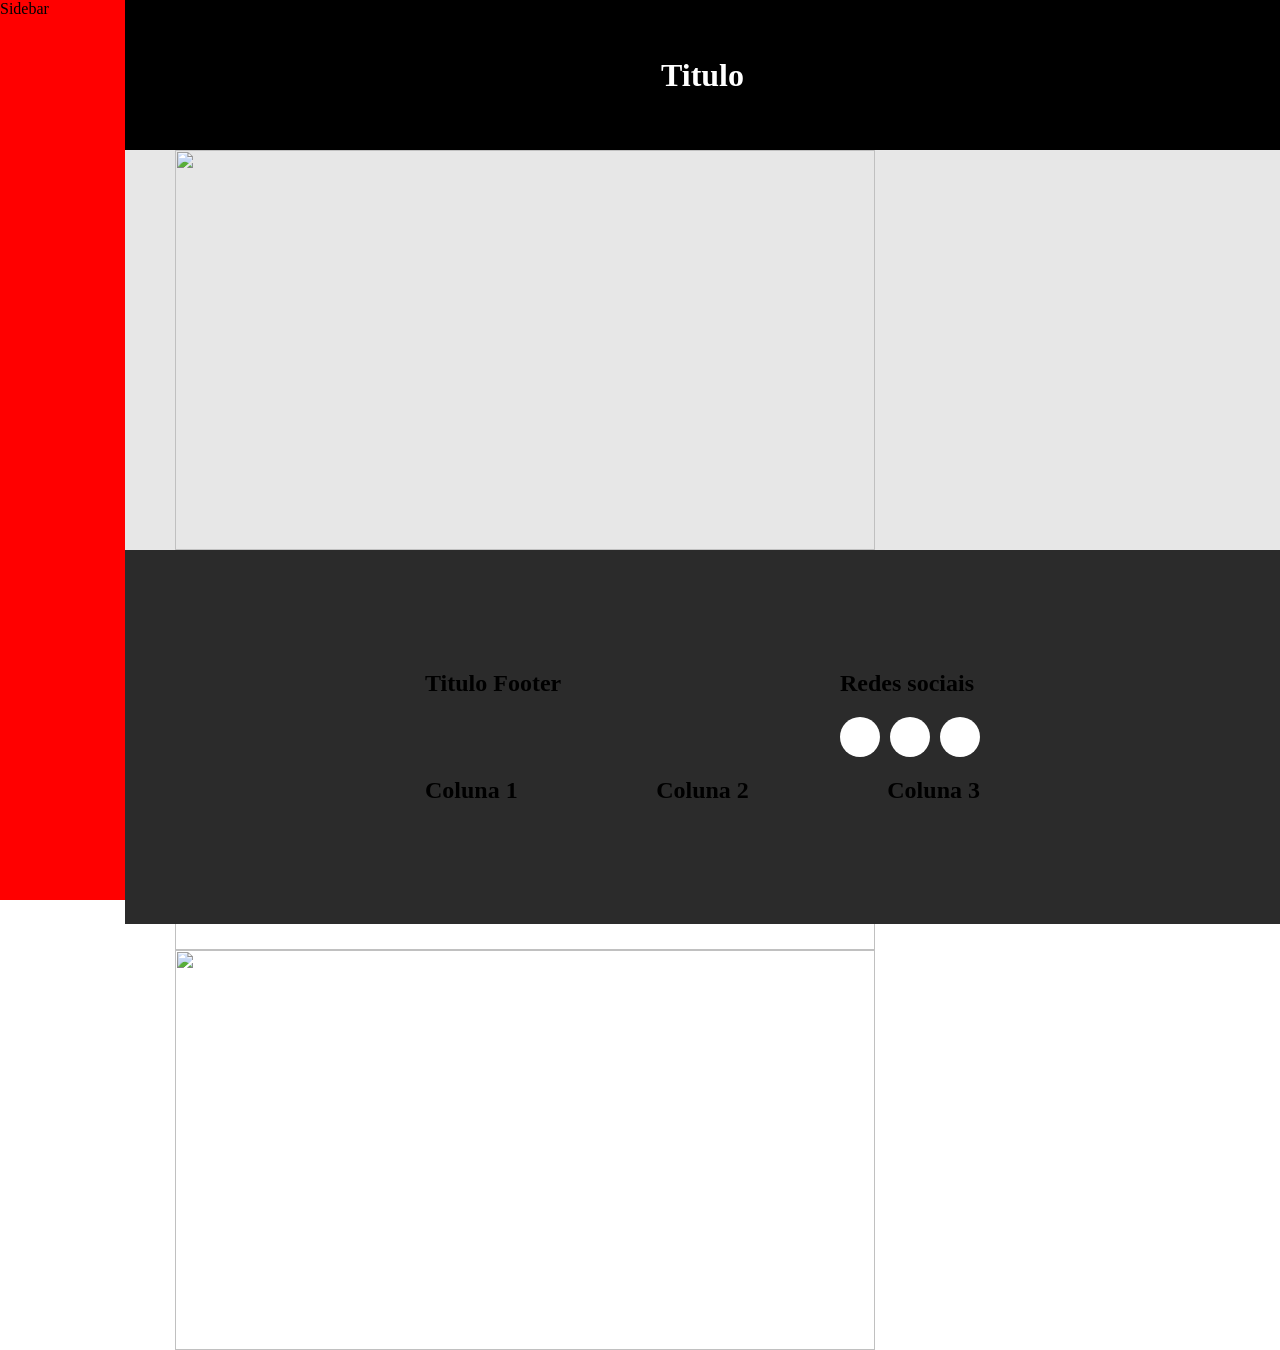
==== index.html @ 37d81aff "Footer em progresso" ====
<!DOCTYPE html>
<html lang="pt">
<head>
    <meta charset="UTF-8">
    <meta name="viewport" content="width=device-width, initial-scale=1.0">
    <title>Home</title>

    <link rel="stylesheet" href="https://cdnjs.cloudflare.com/ajax/libs/font-awesome/7.0.1/css/all.min.css" integrity="sha512-2SwdPD6INVrV/lHTZbO2nodKhrnDdJK9/kg2XD1r9uGqPo1cUbujc+IYdlYdEErWNu69gVcYgdxlmVmzTWnetw==" crossorigin="anonymous" referrerpolicy="no-referrer" />
    <link rel="stylesheet" href="https://cdn.jsdelivr.net/npm/swiper@12/swiper-bundle.min.css"/>
    <link rel="stylesheet" href="style.css">
    
</head>
<body>
    <div class="site">
        <div class="header">
            <h1>Titulo</h1>
        </div>

        <div class="main">
            <div class="swiper">
                <div class="swiper-wrapper">
                    <div class="swiper-slide"><img src="foto.jpg"></div>
                    <div class="swiper-slide"><img src="foto.jpg"></div>
                    <div class="swiper-slide"><img src="foto.jpg"></div>
                </div>

                <div class="swiper-pagination"></div>

                <div class="swiper-button-prev"></div>
                <div class="swiper-button-next"></div>
            </div>
        </div>

        <div class="sidebar">
            Sidebar
        </div>

        <div class="footer">
            <div class="container">
                <div class="info-row">
                    <h2>Titulo Footer</h2>

                    <div class="social">
                        <h2>Redes sociais</h2>

                        <div class="links">
                            <i class="fa-brands fa-instagram"></i>
                            <i class="fa-brands fa-facebook"></i>
                            <i class="fa-brands fa-whatsapp"></i>
                        </div>
                    </div>
                </div>

                <div class="info-columns">
                    <div class="column">
                        <h2>Coluna 1</h2>
                    </div>
    
                    <div class="column">
                        <h2>Coluna 2</h2>
                    </div>
    
                    <div class="column">
                        <h2>Coluna 3</h2>
                    </div>
                </div>
            </div>
        </div>
    </div>

    <script src="https://cdn.jsdelivr.net/npm/swiper@12/swiper-bundle.min.js"></script>
    <script src="script.js"></script>
</body>
</html>
---- style.css ----
html, body {
    margin: 0;
    padding: 0;
    border: 0;
}

:root {
    --sidebar-width: 125px;
    --sidebar-hover-width: 250px;

    --grid-template-columns: var(--sidebar-width) 10fr;
    --grid-template-rows: 150px 5fr 1fr;

    --slider-width: 800px;
    --slider-height: 400px;
    --slider-img-width: 700px;

    --footer-padding: 100px;
    --footer-container-margin: 200px;

    --icons-size: 40px;
    --icons-gap: 10px;
}

@media (max-width: 800px) {
    :root {
        --sidebar-width: 75px;
        --sidebar-hover-width: 75vw;

        --grid-template-columns: var(--sidebar-width) 5fr;
        --grid-template-rows: 1fr 5fr 0.5fr;

        --slider-width: 350px;
        --slider-height: 150px;
        --slider-img-width: 250px;
    }
}

.site {
    width: 100vw;
    height: 100vh;
    display: grid;
    grid-template-areas: 
    "sidebar header"
    "sidebar main"
    "sidebar footer";
    grid-template-columns: var(--grid-template-columns);
    grid-template-rows: var(--grid-template-rows);
}

.header {
    grid-area: header;
    background-color: black;
    display: flex;
    justify-content: center;
    align-items: center;
}
.header h1 {
    color: white;
    margin: 0;
    padding: 0;
}

.sidebar {
    z-index: 1;
    position: fixed;
    top: 0;
    left: 0;
    height: 100vh;
    width: var(--sidebar-width);
    background-color: red;
    transition: width 0.5s ease;
}
.sidebar:hover {
    width: var(--sidebar-hover-width);
}

.main {
    grid-area: main;
    background-color: rgb(231, 231, 231);
}

.swiper {
  width: var(--slider-width);
  height: var(--slider-height);
}

.swiper-slide {
    text-align: center;
    display: flex;
    justify-content: center;
    align-items: center;
}

img {
    width: var(--slider-img-width);
    height: var(--slider-height);
}

.footer {
    grid-area: footer;
    background-color: rgb(43, 43, 43);

    display: flex;
    justify-content: space-between;

    padding: var(--footer-padding);
}

.footer .container {
    display: flex;
    justify-content: space-between;
    flex-direction: column;
    width: 100%;

    margin-left: var(--footer-container-margin);
    margin-right: var(--footer-container-margin);
}

.footer .container .info-row {
    display: flex;
    justify-content: space-between;
}

.footer .container .info-row .social .links {
    display: flex;
    flex-direction: row;
    gap: var(--icons-gap);
}

.footer .container .info-row .social .links i {
    display: flex;
    justify-content: center;
    align-items: center;

    width: var(--icons-size);
    height: var(--icons-size);

    border-radius: 50%;
    background-color: white;
    
    font-size: xx-large;
}

.footer .container .info-columns {
    display: flex;
    justify-content: space-between;
}

.footer .container .column {
    display: flex;
    flex-direction: column;
}
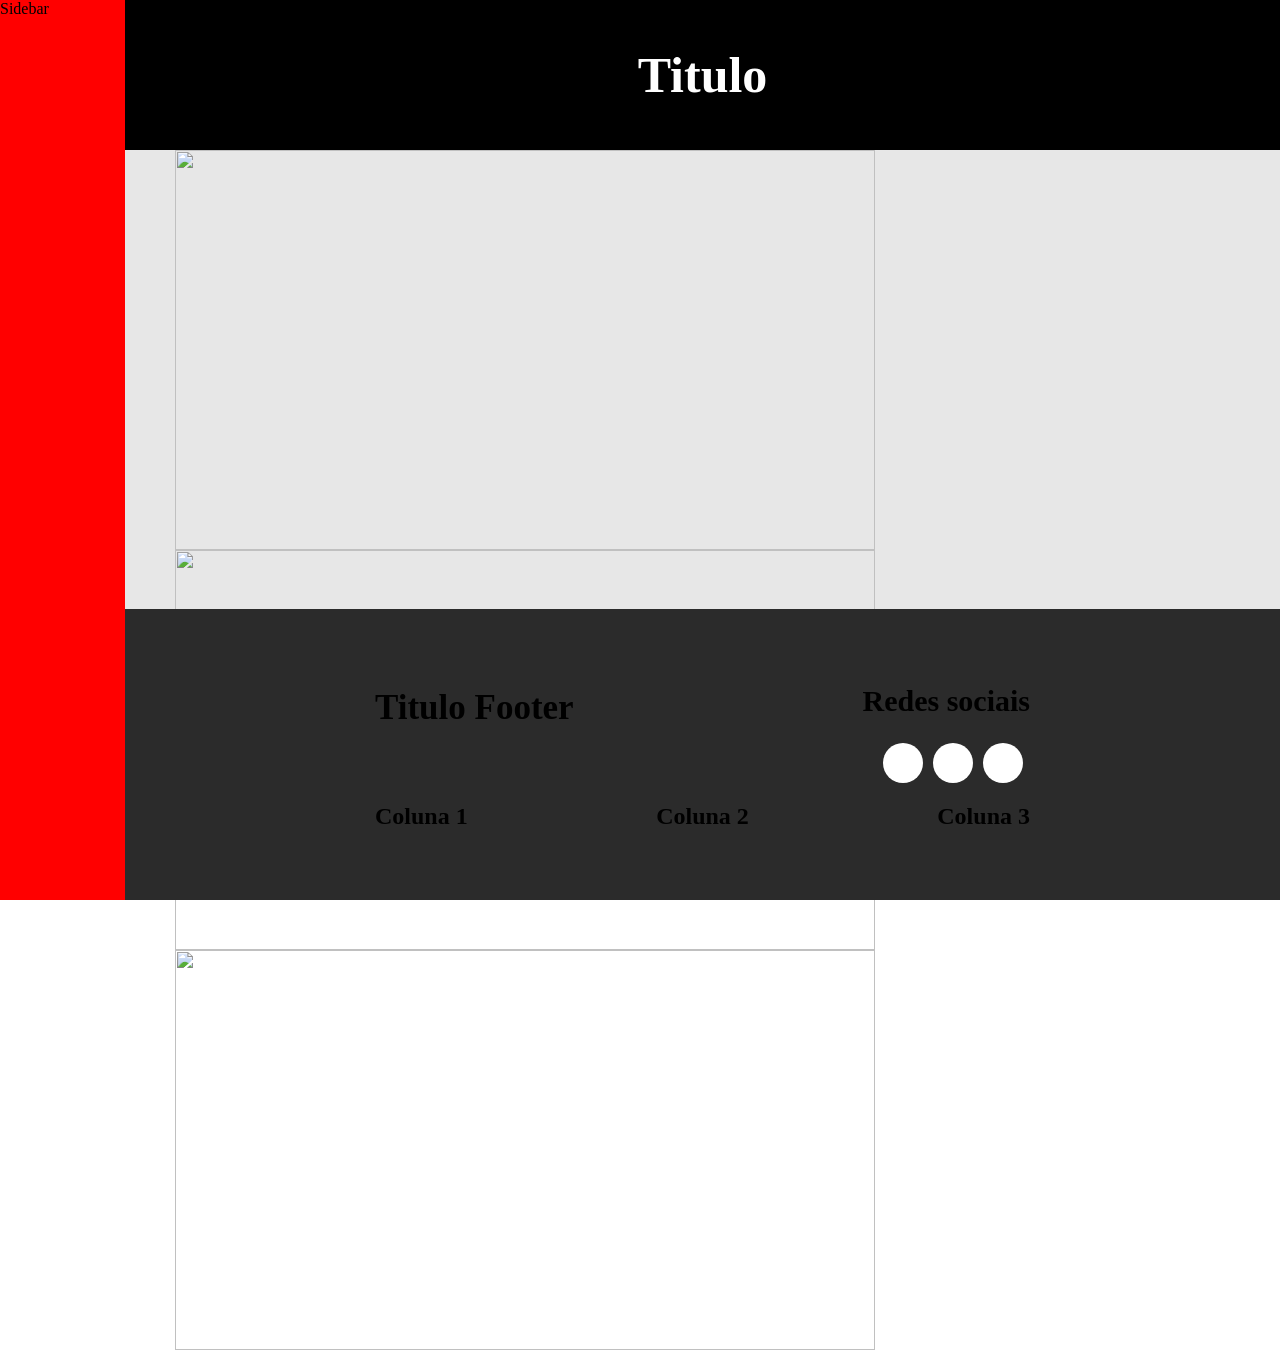
==== commit da2a1e1d: "Footer quase finalizado" ====
--- a/index.html
+++ b/index.html
@@ -38,10 +38,10 @@
         <div class="footer">
             <div class="container">
                 <div class="info-row">
-                    <h2>Titulo Footer</h2>
+                    <h2 class="title">Titulo Footer</h2>
 
                     <div class="social">
-                        <h2>Redes sociais</h2>
+                        <h2 class="title">Redes sociais</h2>
 
                         <div class="links">
                             <i class="fa-brands fa-instagram"></i>
--- a/style.css
+++ b/style.css
@@ -5,6 +5,12 @@
 }
 
 :root {
+    --header-title-font-size: 50px;
+
+    --footer-title-font-size: 35px;
+    --social-title-font-size: 30px;
+    --icons-font-size: 30px;
+
     --sidebar-width: 125px;
     --sidebar-hover-width: 250px;
 
@@ -15,30 +21,45 @@
     --slider-height: 400px;
     --slider-img-width: 700px;
 
-    --footer-padding: 100px;
+    --footer-padding: 50px;
     --footer-container-margin: 200px;
 
-    --icons-size: 40px;
+    --icons-left-margin: 20px;
+    --icons-bg-size: 40px;
     --icons-gap: 10px;
 }
 
 @media (max-width: 800px) {
     :root {
+        --header-title-font-size: 30px;
+
+        --footer-title-font-size: 25px;
+        --social-title-font-size: 22px;
+        --icons-font-size: 22px;
+
         --sidebar-width: 75px;
         --sidebar-hover-width: 75vw;
 
         --grid-template-columns: var(--sidebar-width) 5fr;
-        --grid-template-rows: 1fr 5fr 0.5fr;
+        --grid-template-rows: 75px 5fr 0.5fr;
 
         --slider-width: 350px;
         --slider-height: 150px;
         --slider-img-width: 250px;
+
+        --footer-padding: 10px;
+        --footer-container-margin: 20px;
+
+        --icons-left-margin: 20px;
+        --icons-bg-size: 30px;
+        --icons-gap: 10px;
     }
 }
 
 .site {
     width: 100vw;
     height: 100vh;
+
     display: grid;
     grid-template-areas: 
     "sidebar header"
@@ -51,6 +72,7 @@
 .header {
     grid-area: header;
     background-color: black;
+
     display: flex;
     justify-content: center;
     align-items: center;
@@ -59,6 +81,7 @@
     color: white;
     margin: 0;
     padding: 0;
+    font-size: var(--header-title-font-size);
 }
 
 .sidebar {
@@ -66,9 +89,12 @@
     position: fixed;
     top: 0;
     left: 0;
+
     height: 100vh;
     width: var(--sidebar-width);
+
     background-color: red;
+
     transition: width 0.5s ease;
 }
 .sidebar:hover {
@@ -81,15 +107,15 @@
 }
 
 .swiper {
-  width: var(--slider-width);
-  height: var(--slider-height);
+    width: var(--slider-width);
+    height: var(--slider-height);
 }
 
 .swiper-slide {
-    text-align: center;
     display: flex;
     justify-content: center;
     align-items: center;
+    text-align: center;
 }
 
 img {
@@ -111,6 +137,7 @@
     display: flex;
     justify-content: space-between;
     flex-direction: column;
+
     width: 100%;
 
     margin-left: var(--footer-container-margin);
@@ -122,10 +149,18 @@
     justify-content: space-between;
 }
 
+.footer .container .info-row .title {
+    font-size: var(--footer-title-font-size);
+}
+
+.footer .container .info-row .social .title {
+    font-size: var(--social-title-font-size);
+}
+
 .footer .container .info-row .social .links {
     display: flex;
-    flex-direction: row;
     gap: var(--icons-gap);
+    margin-left: var(--icons-left-margin);
 }
 
 .footer .container .info-row .social .links i {
@@ -133,13 +168,13 @@
     justify-content: center;
     align-items: center;
 
-    width: var(--icons-size);
-    height: var(--icons-size);
+    width: var(--icons-bg-size);
+    height: var(--icons-bg-size);
 
     border-radius: 50%;
     background-color: white;
     
-    font-size: xx-large;
+    font-size: var(--icons-font-size);
 }
 
 .footer .container .info-columns {
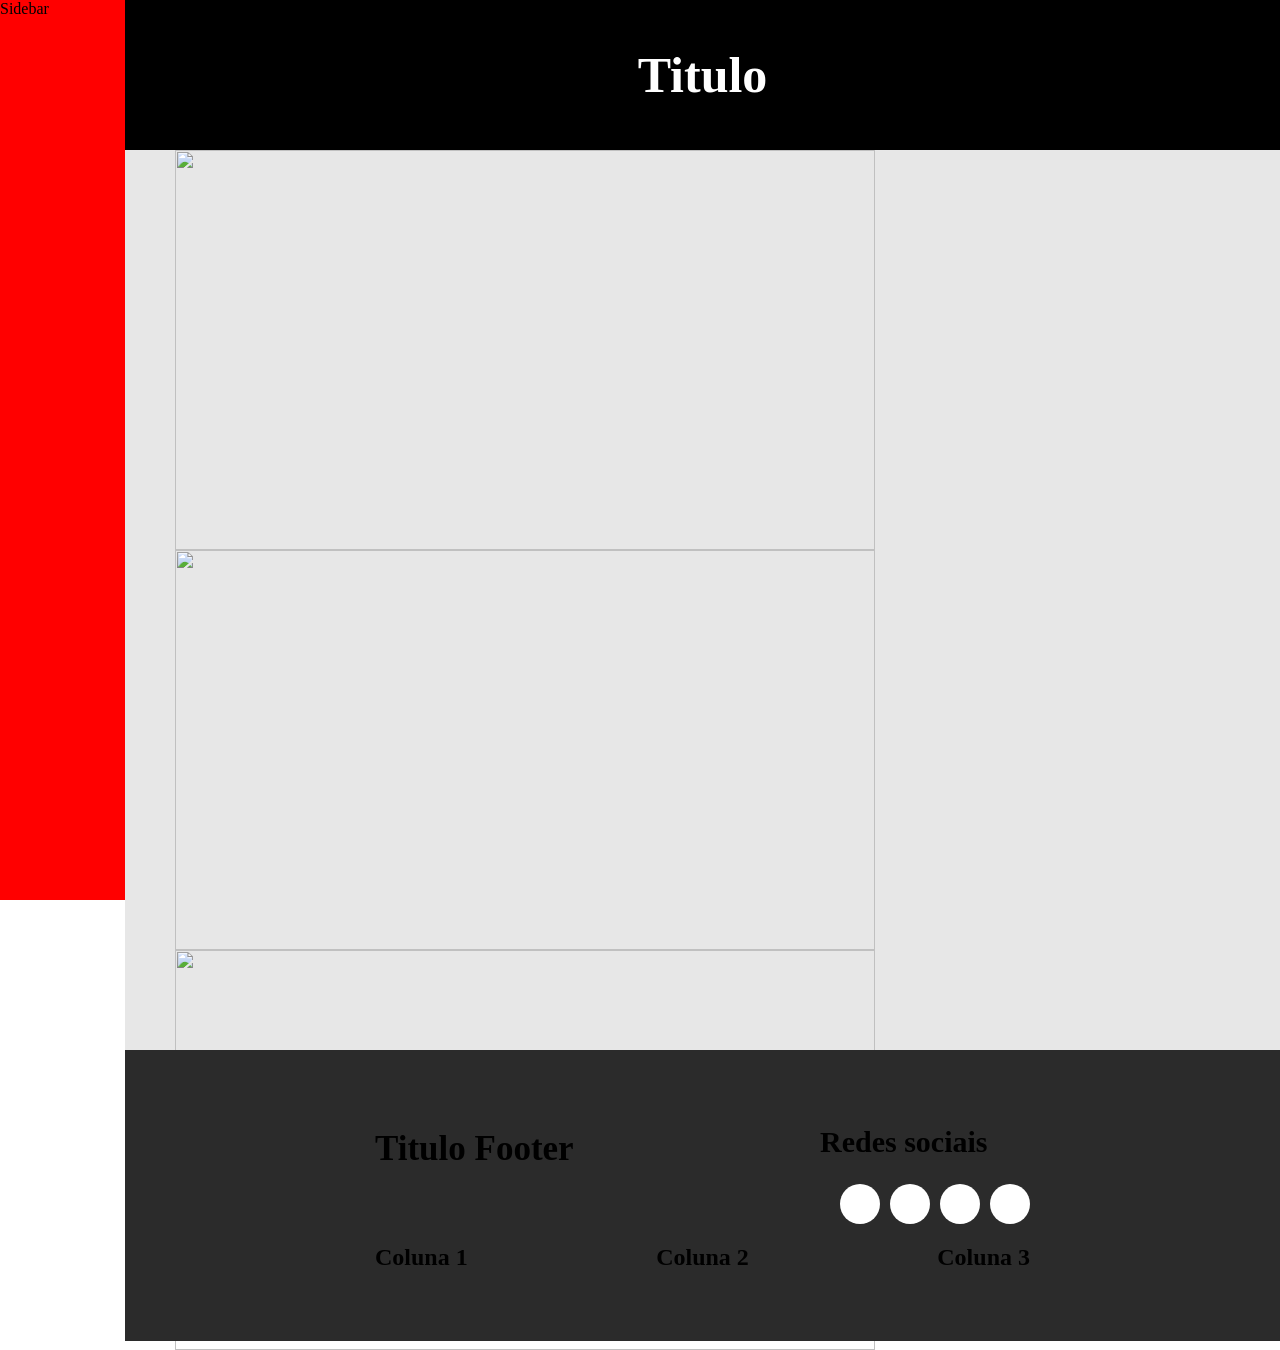
==== commit 9b5d6596: "Mudei quase nada" ====
--- a/index.html
+++ b/index.html
@@ -47,6 +47,7 @@
                             <i class="fa-brands fa-instagram"></i>
                             <i class="fa-brands fa-facebook"></i>
                             <i class="fa-brands fa-whatsapp"></i>
+                            <i class="fa-solid fa-envelope"></i>
                         </div>
                     </div>
                 </div>
--- a/style.css
+++ b/style.css
@@ -14,7 +14,7 @@
     --sidebar-width: 125px;
     --sidebar-hover-width: 250px;
 
-    --grid-template-columns: var(--sidebar-width) 10fr;
+    --grid-template-columns: var(--sidebar-width) 1fr;
     --grid-template-rows: 150px 5fr 1fr;
 
     --slider-width: 800px;
@@ -40,7 +40,7 @@
         --sidebar-width: 75px;
         --sidebar-hover-width: 75vw;
 
-        --grid-template-columns: var(--sidebar-width) 5fr;
+        --grid-template-columns: var(--sidebar-width) 1fr;
         --grid-template-rows: 75px 5fr 0.5fr;
 
         --slider-width: 350px;
@@ -80,7 +80,6 @@
 .header h1 {
     color: white;
     margin: 0;
-    padding: 0;
     font-size: var(--header-title-font-size);
 }
 
@@ -90,7 +89,7 @@
     top: 0;
     left: 0;
 
-    height: 100vh;
+    height: 100vh; /* Remover */
     width: var(--sidebar-width);
 
     background-color: red;
@@ -104,6 +103,7 @@
 .main {
     grid-area: main;
     background-color: rgb(231, 231, 231);
+    height: 100vh;
 }
 
 .swiper {
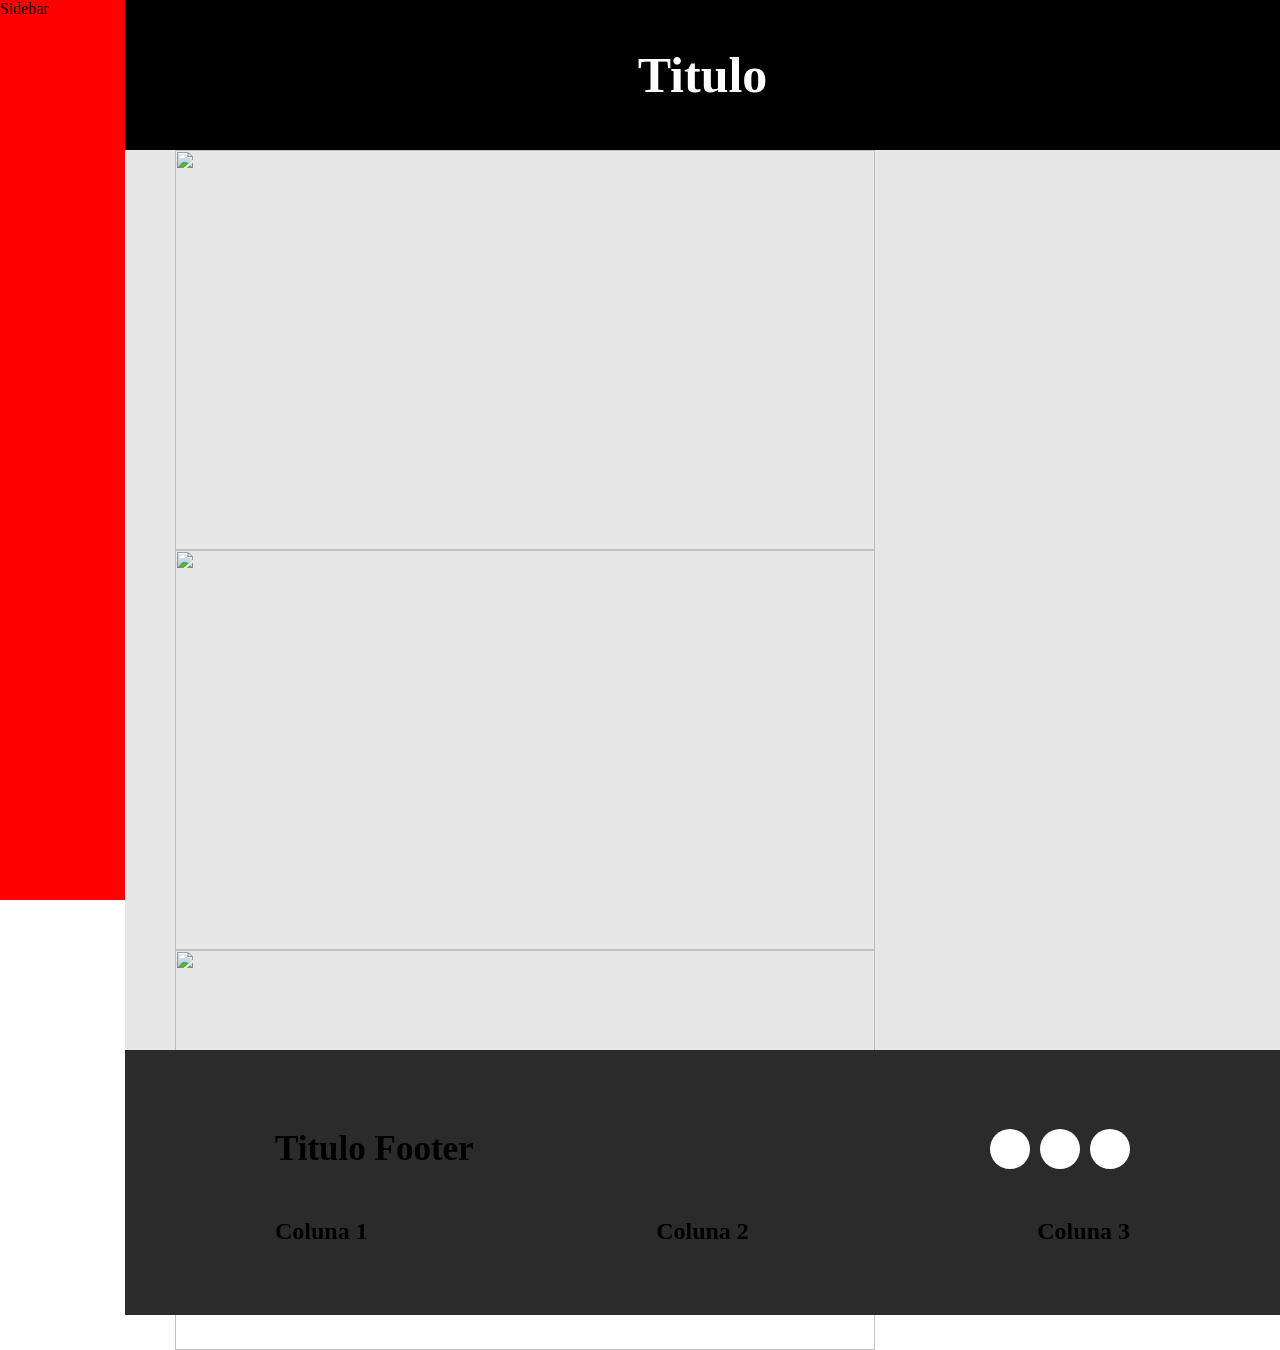
==== commit 99661cb1: "Arrumei a width do celular" ====
--- a/index.html
+++ b/index.html
@@ -41,14 +41,9 @@
                     <h2 class="title">Titulo Footer</h2>
 
                     <div class="social">
-                        <h2 class="title">Redes sociais</h2>
-
-                        <div class="links">
-                            <i class="fa-brands fa-instagram"></i>
-                            <i class="fa-brands fa-facebook"></i>
-                            <i class="fa-brands fa-whatsapp"></i>
-                            <i class="fa-solid fa-envelope"></i>
-                        </div>
+                        <i class="fa-brands fa-instagram"></i>
+                        <i class="fa-brands fa-facebook"></i>
+                        <i class="fa-brands fa-whatsapp"></i>
                     </div>
                 </div>
 
--- a/style.css
+++ b/style.css
@@ -2,6 +2,7 @@
     margin: 0;
     padding: 0;
     border: 0;
+    white-space: nowrap;
 }
 
 :root {
@@ -12,8 +13,14 @@
     --icons-font-size: 30px;
 
     --sidebar-width: 125px;
+    --sidebar-height: 100vh;
     --sidebar-hover-width: 250px;
+    --sidebar-hover-height: 100vh;
 
+    --grid-template-area: 
+        "sidebar header"
+        "sidebar main"
+        "sidebar footer";
     --grid-template-columns: var(--sidebar-width) 1fr;
     --grid-template-rows: 150px 5fr 1fr;
 
@@ -22,35 +29,40 @@
     --slider-img-width: 700px;
 
     --footer-padding: 50px;
-    --footer-container-margin: 200px;
+    --footer-container-margin: 100px;
 
-    --icons-left-margin: 20px;
     --icons-bg-size: 40px;
     --icons-gap: 10px;
 }
 
-@media (max-width: 800px) {
+@media (max-width: 900px) {
     :root {
         --header-title-font-size: 30px;
 
-        --footer-title-font-size: 25px;
-        --social-title-font-size: 22px;
-        --icons-font-size: 22px;
+        --footer-title-font-size: 20px;
+        --social-title-font-size: 17px;
+        --icons-font-size: 20px;
 
-        --sidebar-width: 75px;
-        --sidebar-hover-width: 75vw;
+        --sidebar-width: 100vw;
+        --sidebar-height: 50px;
+        --sidebar-hover-width: 100vw;
+        --sidebar-hover-height: 150px;
 
-        --grid-template-columns: var(--sidebar-width) 1fr;
-        --grid-template-rows: 75px 5fr 0.5fr;
+        --grid-template-area: 
+        "sidebar"
+        "header"
+        "main"
+        "footer";
+        --grid-template-columns: 1fr;
+        --grid-template-rows: var(--sidebar-height) 75px 5fr 0.5fr;
 
         --slider-width: 350px;
         --slider-height: 150px;
         --slider-img-width: 250px;
 
-        --footer-padding: 10px;
-        --footer-container-margin: 20px;
+        --footer-padding: 45px;
+        --footer-container-margin: 0px;
 
-        --icons-left-margin: 20px;
         --icons-bg-size: 30px;
         --icons-gap: 10px;
     }
@@ -61,10 +73,7 @@
     height: 100vh;
 
     display: grid;
-    grid-template-areas: 
-    "sidebar header"
-    "sidebar main"
-    "sidebar footer";
+    grid-template-areas: var(--grid-template-area);
     grid-template-columns: var(--grid-template-columns);
     grid-template-rows: var(--grid-template-rows);
 }
@@ -89,21 +98,22 @@
     top: 0;
     left: 0;
 
-    height: 100vh; /* Remover */
     width: var(--sidebar-width);
+    height: var(--sidebar-height);
 
     background-color: red;
 
-    transition: width 0.5s ease;
+    transition: width 0.5s ease, height 0.5s ease;
 }
 .sidebar:hover {
     width: var(--sidebar-hover-width);
+    height: var(--sidebar-hover-height);
 }
 
 .main {
     grid-area: main;
     background-color: rgb(231, 231, 231);
-    height: 100vh;
+    height: 100vh; /* Remover */
 }
 
 .swiper {
@@ -153,17 +163,14 @@
     font-size: var(--footer-title-font-size);
 }
 
-.footer .container .info-row .social .title {
-    font-size: var(--social-title-font-size);
+.footer .container .info-row .social {
+    display: flex;
+    justify-content: center;
+    align-items: center;
+    gap: var(--icons-gap);
 }
 
-.footer .container .info-row .social .links {
-    display: flex;
-    gap: var(--icons-gap);
-    margin-left: var(--icons-left-margin);
-}
-
-.footer .container .info-row .social .links i {
+.footer .container .info-row .social i {
     display: flex;
     justify-content: center;
     align-items: center;
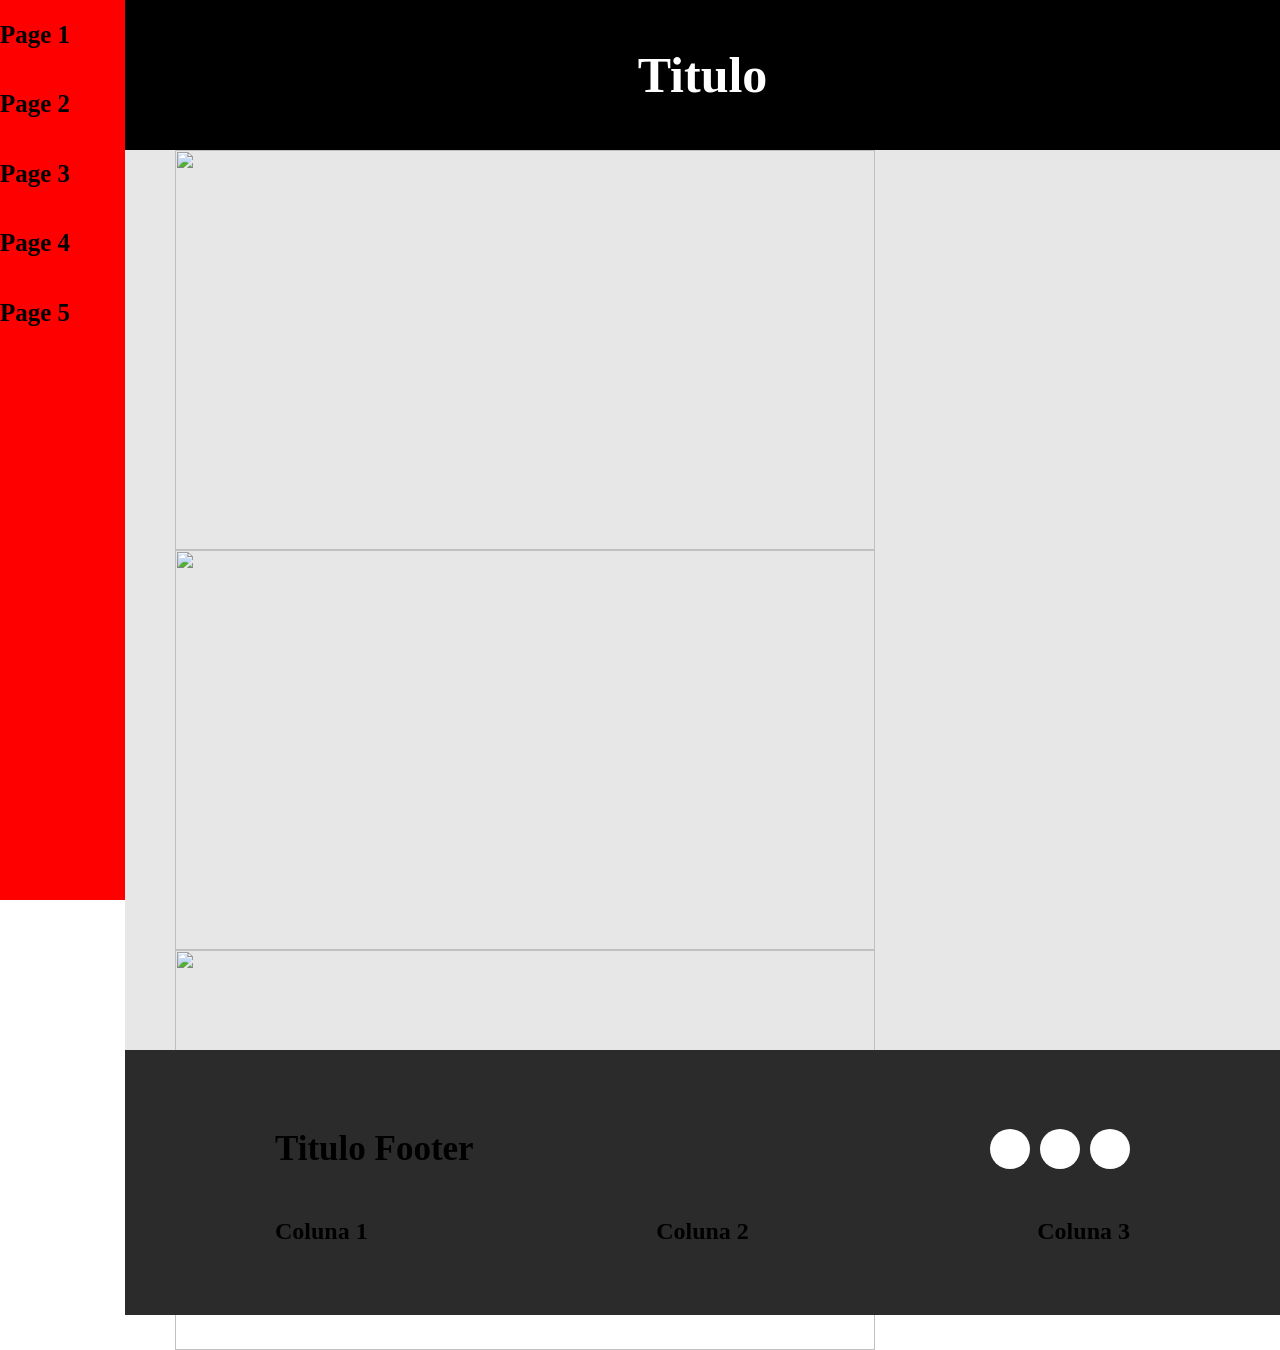
==== commit b41b3850: "Sidebar feita" ====
--- a/index.html
+++ b/index.html
@@ -32,7 +32,13 @@
         </div>
 
         <div class="sidebar">
-            Sidebar
+            <div class="container">
+                <h2>Page 1</h2>
+                <h2>Page 2</h2>
+                <h2>Page 3</h2>
+                <h2>Page 4</h2>
+                <h2>Page 5</h2>
+            </div>
         </div>
 
         <div class="footer">
--- a/style.css
+++ b/style.css
@@ -12,10 +12,13 @@
     --social-title-font-size: 30px;
     --icons-font-size: 30px;
 
+    --sidebar-font-size: 25px;
+
     --sidebar-width: 125px;
     --sidebar-height: 100vh;
     --sidebar-hover-width: 250px;
-    --sidebar-hover-height: 100vh;
+    --sidebar-hover-height: var(--sidebar-height);
+    --sidebar-flex-direction: column;
 
     --grid-template-area: 
         "sidebar header"
@@ -43,10 +46,14 @@
         --social-title-font-size: 17px;
         --icons-font-size: 20px;
 
+        --sidebar-font-size: 15px;
+
         --sidebar-width: 100vw;
         --sidebar-height: 50px;
-        --sidebar-hover-width: 100vw;
-        --sidebar-hover-height: 150px;
+        --sidebar-hover-width: var(--sidebar-width);
+        --sidebar-hover-height: var(--sidebar-height);
+        --sidebar-flex-direction: row;
+        --sidebar-justify-content: space-around;
 
         --grid-template-area: 
         "sidebar"
@@ -60,7 +67,7 @@
         --slider-height: 150px;
         --slider-img-width: 250px;
 
-        --footer-padding: 45px;
+        --footer-padding: 20px;
         --footer-container-margin: 0px;
 
         --icons-bg-size: 30px;
@@ -105,9 +112,20 @@
 
     transition: width 0.5s ease, height 0.5s ease;
 }
+
 .sidebar:hover {
     width: var(--sidebar-hover-width);
     height: var(--sidebar-hover-height);
+}
+
+.sidebar .container {
+    display: flex;
+    flex-direction: var(--sidebar-flex-direction);
+    justify-content: var(--sidebar-justify-content);
+}
+
+.sidebar .container h2 {
+    font-size: var(--sidebar-font-size);
 }
 
 .main {
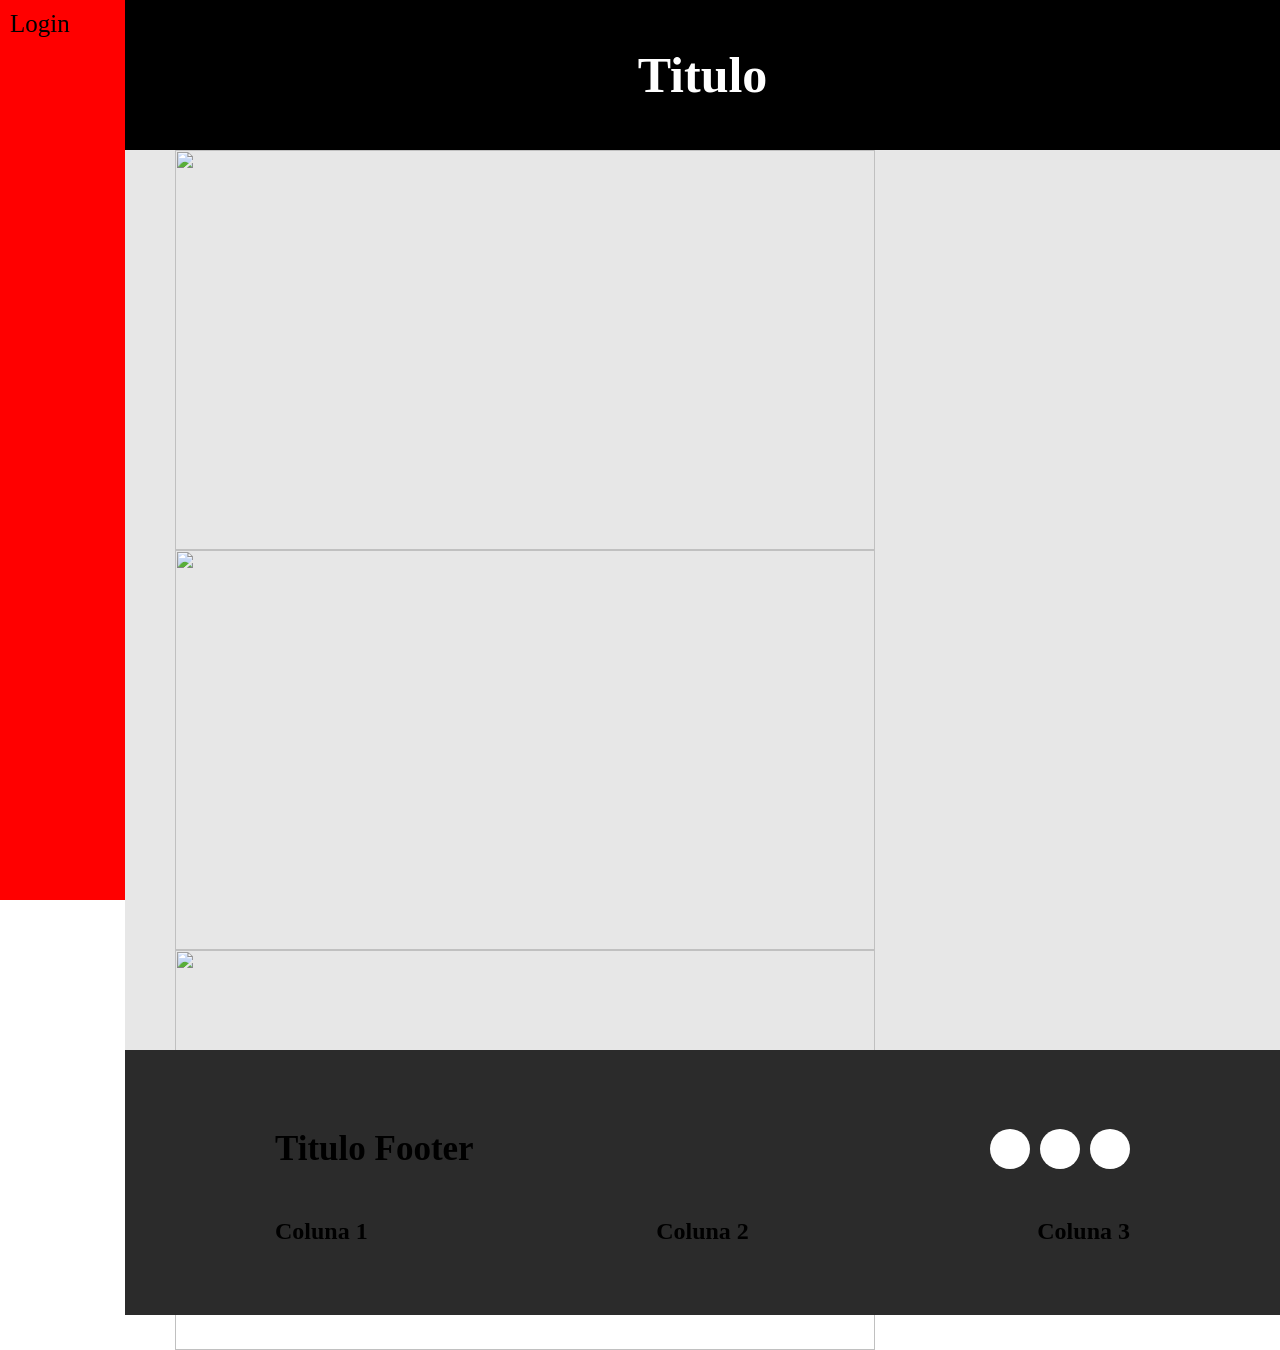
==== commit c7fc1ac3: "Visual pagina login feito" ====
--- a/index.html
+++ b/index.html
@@ -33,11 +33,7 @@
 
         <div class="sidebar">
             <div class="container">
-                <h2>Page 1</h2>
-                <h2>Page 2</h2>
-                <h2>Page 3</h2>
-                <h2>Page 4</h2>
-                <h2>Page 5</h2>
+                <a href="login/login.html">Login</a>
             </div>
         </div>
 
@@ -71,6 +67,6 @@
     </div>
 
     <script src="https://cdn.jsdelivr.net/npm/swiper@12/swiper-bundle.min.js"></script>
-    <script src="script.js"></script>
+    <script src="swiper.js"></script>
 </body>
 </html>
--- a/style.css
+++ b/style.css
@@ -19,6 +19,8 @@
     --sidebar-hover-width: 250px;
     --sidebar-hover-height: var(--sidebar-height);
     --sidebar-flex-direction: column;
+    --sidebar-padding: 10px;
+    --sidebar-a-background-color: brown;
 
     --grid-template-area: 
         "sidebar header"
@@ -54,6 +56,8 @@
         --sidebar-hover-height: var(--sidebar-height);
         --sidebar-flex-direction: row;
         --sidebar-justify-content: space-around;
+        --sidebar-padding: 10px;
+        --sidebar-a-background-color: red;
 
         --grid-template-area: 
         "sidebar"
@@ -124,8 +128,16 @@
     justify-content: var(--sidebar-justify-content);
 }
 
-.sidebar .container h2 {
+.sidebar .container a {
     font-size: var(--sidebar-font-size);
+    cursor: pointer;
+    text-decoration: none;
+    color: black;
+    padding: var(--sidebar-padding);
+}
+
+.sidebar .container a:hover {
+    background-color: var(--sidebar-a-background-color);
 }
 
 .main {
